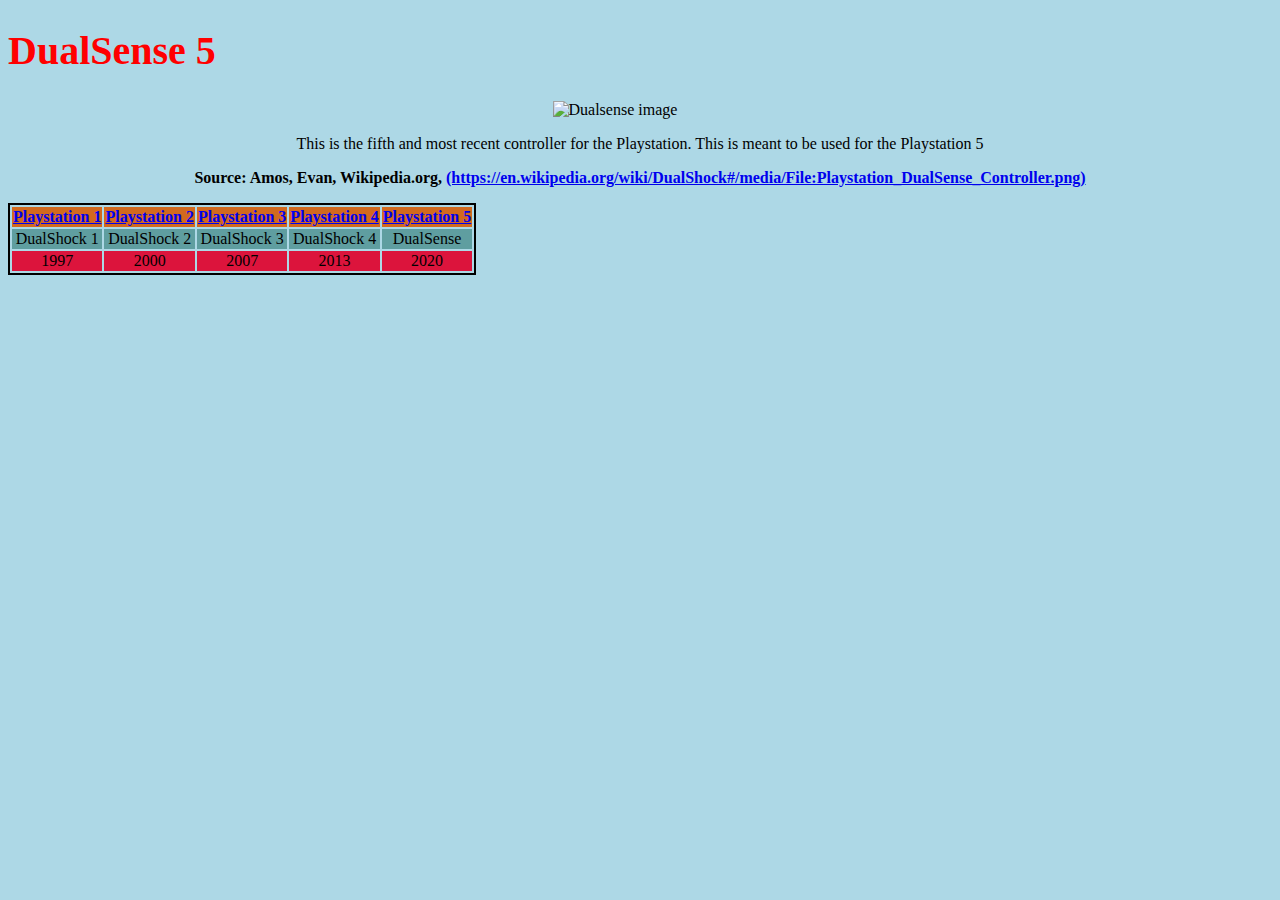
==== sense5.html @ ba8cb681 "Advanced HTML and CSS Exam" ====
<!DOCTYPE html>
<html lang="en">
    <head>
        <meta charset="UTF-8">
        <meta name="viewport" content="width=device-width, initial-scale=1.0">
        <title>DualSense</title>
        <link rel="stylesheet" type="text/css" href="style.css">
    </head>

    <body>
        <header>
            <div class="sense5-header">
                <h1>DualSense 5</h1>
            </div>
        </header>

        <main>
            <div class="sense5-main">
                <img src="https://upload.wikimedia.org/wikipedia/commons/thumb/3/3c/Playstation_DualSense_Controller.png/800px-Playstation_DualSense_Controller.png" width="175px" alt="Dualsense image">
                <p>This is the fifth and most recent controller for the Playstation. This is meant to be used for the Playstation 5</p>
            </div>
        </main>
        
        <footer>
            <div class="sense5-footer">
                <p><strong>Source: Amos, Evan, Wikipedia.org, <a href="https://en.wikipedia.org/wiki/DualShock#/media/File:Playstation_DualSense_Controller.png">(https://en.wikipedia.org/wiki/DualShock#/media/File:Playstation_DualSense_Controller.png)</a></strong></p>
            </div>
        </footer>
        <table>
            <tr class="console">
                <th><a href="shock1.html">Playstation 1</a></th>
                <th><a href="shock2.html">Playstation 2</a></th>
                <th><a href="shock3.html">Playstation 3</a></th>
                <th><a href="shock4.html">Playstation 4</a></th>
                <th><a href="sense5.html">Playstation 5</a></th>
            </tr>
            <tr id="controller">
                <td>DualShock 1</td>
                <td>DualShock 2</td>
                <td>DualShock 3</td>
                <td>DualShock 4</td>
                <td>DualSense</td>
            </tr>
            <tr class="launch-year">
                <td>1997</td>
                <td>2000</td>
                <td>2007</td>
                <td>2013</td>
                <td>2020</td>
            </tr>
        </table>
    </body>
</html>
---- style.css ----
/*for assignment*/
body {
    background-color: lightblue;
}

h2 {
    background-color: purple;
    color: lightblue
}
/*Table styles*/
.console {
    background-color: chocolate;
}

#controller {
    background-color: cadetblue;
    text-align: center
}

.launch-year {
    background-color: crimson;
    text-align: center;
}

table {
    border: 2px solid;
}
/*Styles for other html pages (not home page)*/
div > h1 {
   color: red;
   font-size: 40px;
   font-family: fantasy;
}

div > h1:hover {
    color: skyblue;
}

div > img {
    display: block;
    margin-left: auto;
    margin-right: auto;
}

div > p {
    text-align: center;
}

/*seperate colors for each controller (not in use)*/
#Dual1 {
    background-color: gray;
    color: white;
}
#Dual2 {
    background-color: lightseagreen;
    color:lightskyblue
}
#Dual3 {
    background-color: pink;
    color: rgb(255, 66, 66);
}
#Dual4 {
    background-color: lightcoral;
    color: beige;
}
#Dual5 {
    background-color: lightblue;
    color: blue;
}
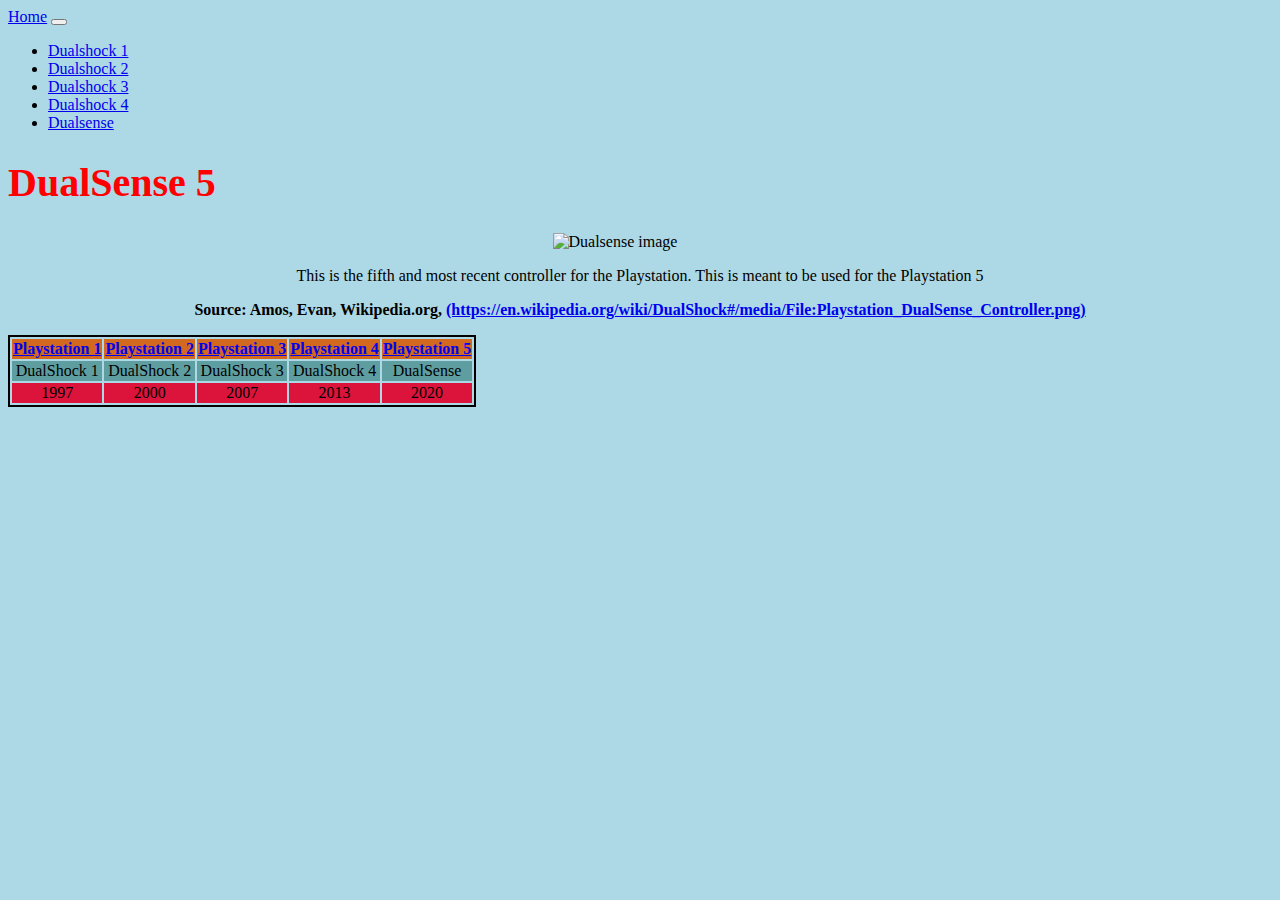
==== commit 57838444: "Bootstrap Exam" ====
--- a/sense5.html
+++ b/sense5.html
@@ -5,19 +5,57 @@
         <meta name="viewport" content="width=device-width, initial-scale=1.0">
         <title>DualSense</title>
         <link rel="stylesheet" type="text/css" href="style.css">
+        <link href="https://cdn.jsdelivr.net/npm/bootstrap@5.3.5/dist/css/bootstrap.min.css" rel="stylesheet" integrity="sha384-SgOJa3DmI69IUzQ2PVdRZhwQ+dy64/BUtbMJw1MZ8t5HZApcHrRKUc4W0kG879m7" crossorigin="anonymous">
     </head>
 
     <body>
+        <nav class="navbar navbar-expand-lg bg-secondary">
+            <div class="container-fluid">
+              <a class="navbar-brand" href="index.html">Home</a>
+              <button class="navbar-toggler" type="button" data-bs-toggle="collapse" data-bs-target="#navbarNav" aria-controls="navbarNav" aria-expanded="false" aria-label="Toggle navigation">
+                <span class="navbar-toggler-icon"></span>
+              </button>
+              <div class="collapse navbar-collapse" id="navbarNav">
+                <ul class="navbar-nav">
+                  <li class="nav-item">
+                    <a class="nav-link" aria-current="page" href="shock1.html">Dualshock 1</a>
+                  </li>
+                  <li class="nav-item">
+                    <a class="nav-link" aria-current="page" href="shock2.html">Dualshock 2</a>
+                  </li>
+                  <li class="nav-item">
+                    <a class="nav-link" aria-current="page" href="shock3.html">Dualshock 3</a>
+                  </li>
+                  <li class="nav-item">
+                    <a class="nav-link" aria-current="page" href="shock4.html">Dualshock 4</a>
+                  </li>
+                  <li class="nav-item">
+                    <a class="nav-link active" aria-current="page" href="sense5.html">Dualsense</a>
+                  </li>
+                </ul>
+              </div>
+            </div>
+          </nav>
+        <script src="https://cdn.jsdelivr.net/npm/bootstrap@5.3.5/dist/js/bootstrap.bundle.min.js" integrity="sha384-k6d4wzSIapyDyv1kpU366/PK5hCdSbCRGRCMv+eplOQJWyd1fbcAu9OCUj5zNLiq" crossorigin="anonymous"></script>
         <header>
             <div class="sense5-header">
                 <h1>DualSense 5</h1>
             </div>
         </header>
-
+        <div class="container text-center">
+            <div class="row">
+              <div class="col">
+                <img src="https://upload.wikimedia.org/wikipedia/commons/thumb/3/3c/Playstation_DualSense_Controller.png/800px-Playstation_DualSense_Controller.png" width="175px" alt="Dualsense image">
+              </div>
+              <div class="col">
+                <p>This is the fifth and most recent controller for the Playstation. This is meant to be used for the Playstation 5</p>
+              </div>
+            </div>
+          </div>
         <main>
             <div class="sense5-main">
-                <img src="https://upload.wikimedia.org/wikipedia/commons/thumb/3/3c/Playstation_DualSense_Controller.png/800px-Playstation_DualSense_Controller.png" width="175px" alt="Dualsense image">
-                <p>This is the fifth and most recent controller for the Playstation. This is meant to be used for the Playstation 5</p>
+                
+                
             </div>
         </main>
         
--- a/style.css
+++ b/style.css
@@ -1,4 +1,4 @@
-/*for assignment*/
+
 body {
     background-color: lightblue;
 }
@@ -46,7 +46,7 @@
     text-align: center;
 }
 
-/*seperate colors for each controller (not in use)*/
+/*seperate colors for each controller (in use)*/
 #Dual1 {
     background-color: gray;
     color: white;
